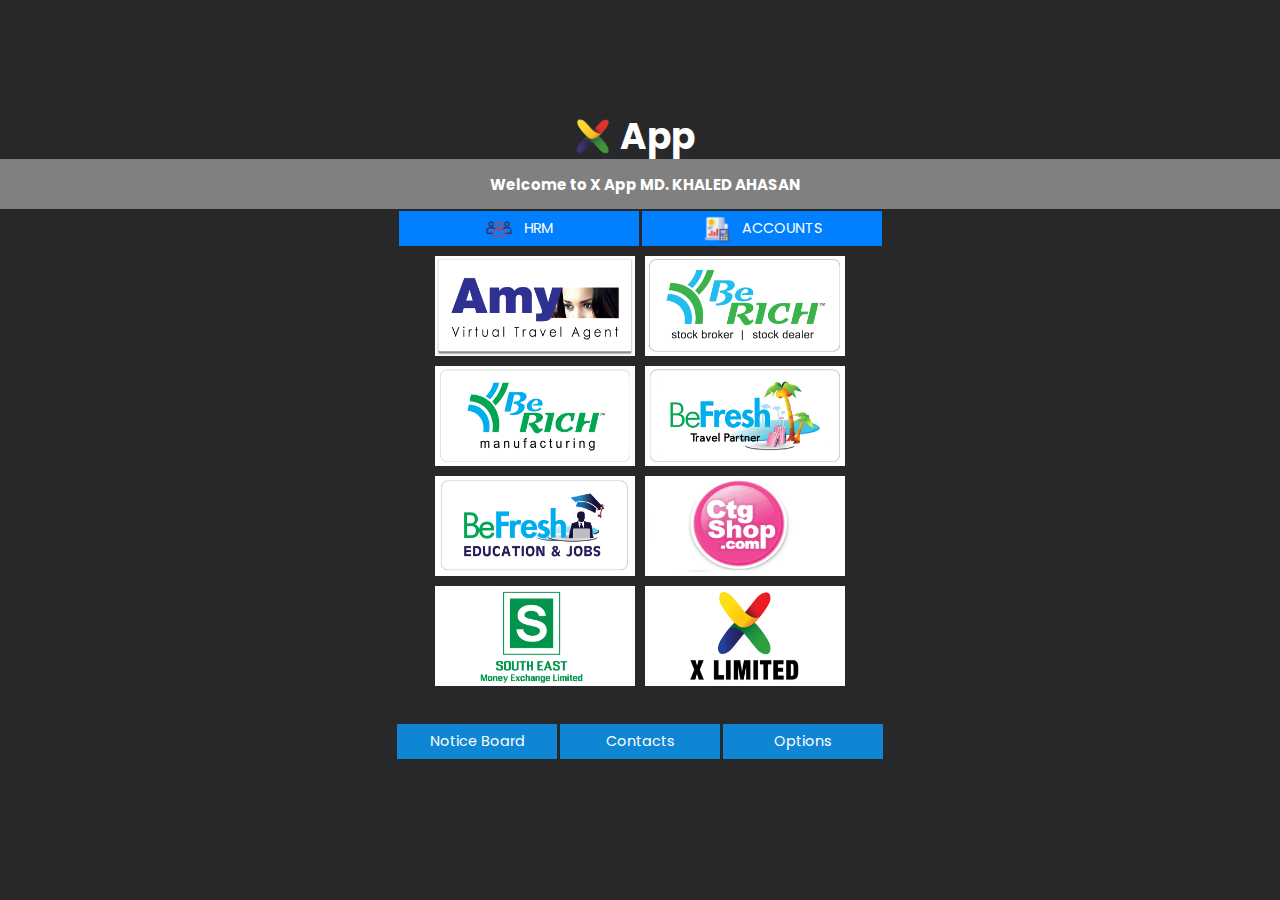
==== index.html @ 46722e47 "added home page icons and navigation buttons" ====
<!DOCTYPE html>
<html lang="en">
  <head>
    <meta charset="UTF-8" />
    <meta name="viewport" content="width=device-width, initial-scale=1.0" />
    <title>Home</title>
    <link rel="stylesheet" href="css/home.css" />
    
  </head>
  <body>
    <div class="section-container">
      <section class="top-section" id="top-section">
        <div class="app-title" id="app-title">
          <img src="images//xlimited_logo.png" alt="No Image" />
          <h2>App</h2><picture>
            <source media="(min-width: )" srcset="">
            <img src="" alt="">
          </picture>
        </div>
        <div class="welcome" id="welcome">
            <h4>Welcome to X App <span class="name">Md. Khaled Ahasan</span></h2>
        </div>
        <div class="nav-button" id="nav-button">
            <button>
                <img src="./images/hrm.png" alt="No Image" width="30"/>
                HRM
            </button>
            <button>
                <img src="./images/accounting.png" alt="No Image" width="30"/>
                ACCOUNTS
            </button>
        </div>
      </section>
      <section class="main" id="main">
        <a href="http://www.berichbd.com">
            <img src="./images/Amy Logo.png" alt="No Image" />
        </a>
      </section>
      <section class="bottom-section" id="bottom-section">
        <button>Notice Board</button>
        <button>Contacts</button>
        <button>Options</button>
      </section>
    </div>
    <script type="module" src="js/homepage.js"></script>
  </body> 
</html>
---- css/home.css ----
@import url("https://fonts.googleapis.com/css2?family=Poppins:ital,wght@0,100;0,200;0,300;0,400;0,500;0,600;0,700;0,800;0,900;1,100;1,200;1,300;1,400;1,500;1,600;1,700;1,800;1,900&display=swap");

* {
    margin: 0;
    padding: 0;
    box-sizing: border-box;
    font-family: "Poppins", sans-serif;
}

body {
    background-color: #28282B;
}

/* body {
    display: flex;
    flex-wrap: wrap;
  } */

.section-container {
    display: flex;
    flex-direction: column;
    justify-content: center;
    height: 100vh;
    width: 100%;
    margin: auto;
}



/* Top section css start*/

.top-section .app-title {
    display: flex;
    flex-direction: row;
    gap: 10px;
    justify-content: center;
    align-items: center;
    height: 5vh;
    padding-top: 5px;
    padding-bottom: 5px;
}

.top-section .app-title>h2 {
    font-size: 4vh;
    color: white;
}

.top-section .app-title>img {
    height: 100%;
}

.top-section .welcome {
    /* color: #D0D1D2; */
    color: white;
    display: flex;
    flex-direction: row;
    justify-content: center;
    align-items: center;
    margin: auto;
    background-color: gray;

    height: 50px;
    /* width: 480px; */
    padding-left: 10px;
    font-size: 15px;
}

.top-section .welcome .name {
    text-transform: uppercase;

}

.top-section .nav-button {
    display: flex;
    flex-direction: row;
    align-items: center;
    justify-content: center;
    margin-left: 10px;
    margin-right: 10px;
    gap: 3px;
    margin-top: 2px;
    button {
        display: flex;
        flex-direction: row;
        align-items: center;
        justify-content: center;
        gap: 10px;
        width: 240px;
        height: 35px;
        background-color: #007FFF;
        border: none;
        color: white;
        font-size: 90%;
        cursor: pointer;
    }
}


/*Top section css ends here*/



/*Main section css start here*/
.main {
    margin: 10px auto;
    display: grid;
    grid-template-columns: repeat(2, 1fr);
    gap: 10px;

    img {
        max-width: 100%;
        max-height: 100%;
    }
}


/*Main section css ends here*/



/*Bottom section css start here*/
.bottom-section {
    height: 10vh;
    display: flex;
    flex-direction: "row";
    justify-content: center;
    align-items: center;
    gap: 3px;
    margin-left: 10px;
    margin-right: 10px;
}

.bottom-section {
    button {
        width: 160px;
        height: 35px;
        background-color: #0e86d4;
        border: none;
        color: white;
        font-size: 90%;
        cursor: pointer;

        &:hover {
            background-color: darkcyan;
        }
    }

}

/*Bottom section css ends here*/
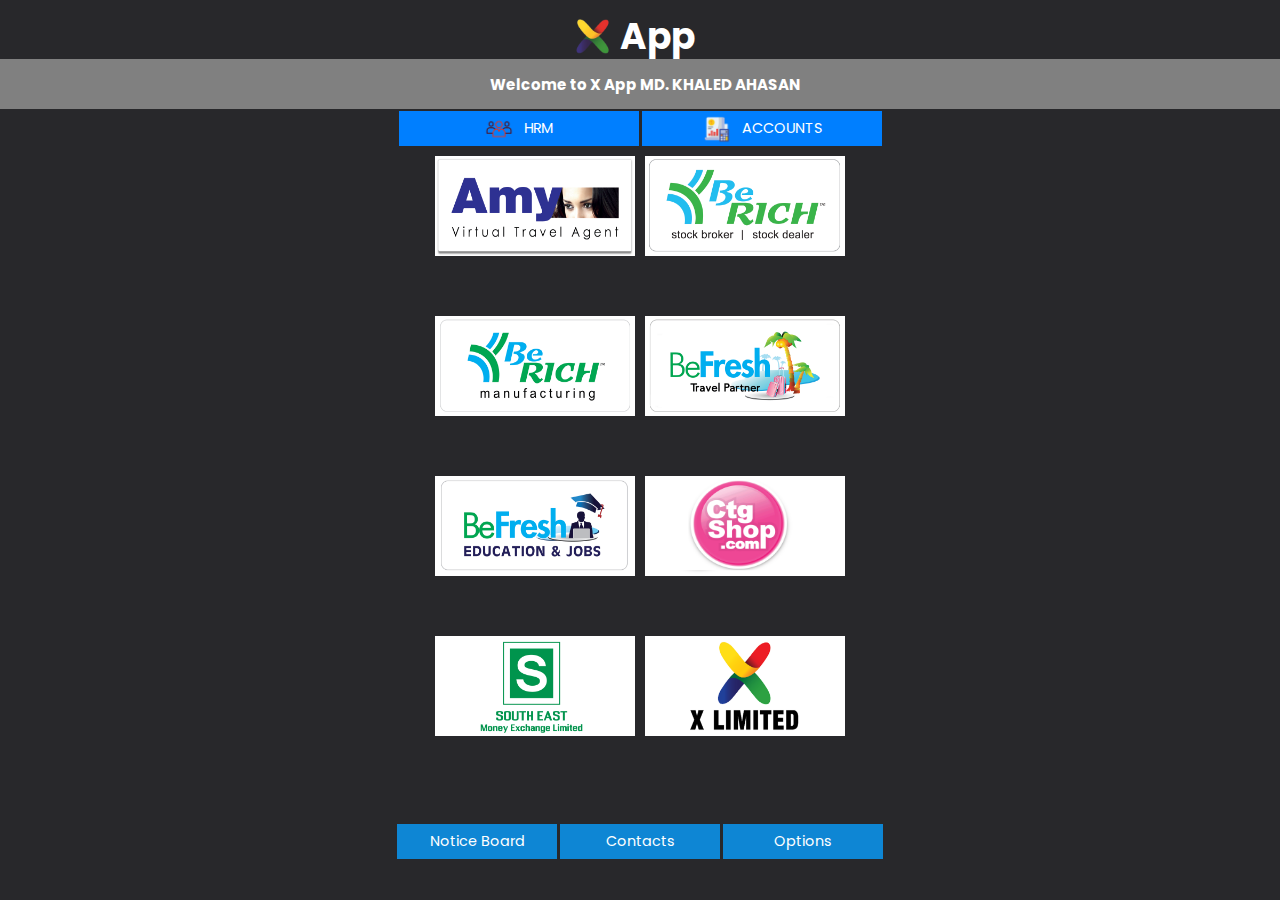
==== commit 68ed7a71: "create hrm page" ====
--- a/index.html
+++ b/index.html
@@ -21,7 +21,7 @@
             <h4>Welcome to X App <span class="name">Md. Khaled Ahasan</span></h2>
         </div>
         <div class="nav-button" id="nav-button">
-            <button>
+            <button id="hrmButton" onclick="routeToPage('./pages/HRM.html','')">
                 <img src="./images/hrm.png" alt="No Image" width="30"/>
                 HRM
             </button>
@@ -32,9 +32,9 @@
         </div>
       </section>
       <section class="main" id="main">
-        <a href="http://www.berichbd.com">
+        <!-- <a href="http://www.berichbd.com">
             <img src="./images/Amy Logo.png" alt="No Image" />
-        </a>
+        </a> -->
       </section>
       <section class="bottom-section" id="bottom-section">
         <button>Notice Board</button>
@@ -43,5 +43,6 @@
       </section>
     </div>
     <script type="module" src="js/homepage.js"></script>
+    <script src="js/button.js"></script>
   </body> 
 </html>
--- a/css/home.css
+++ b/css/home.css
@@ -79,6 +79,7 @@
     margin-right: 10px;
     gap: 3px;
     margin-top: 2px;
+
     button {
         display: flex;
         flex-direction: row;
@@ -106,7 +107,9 @@
     display: grid;
     grid-template-columns: repeat(2, 1fr);
     gap: 10px;
-
+    min-height: 70vh;
+    padding-left: 10px;
+    padding-right: 10px;
     img {
         max-width: 100%;
         max-height: 100%;
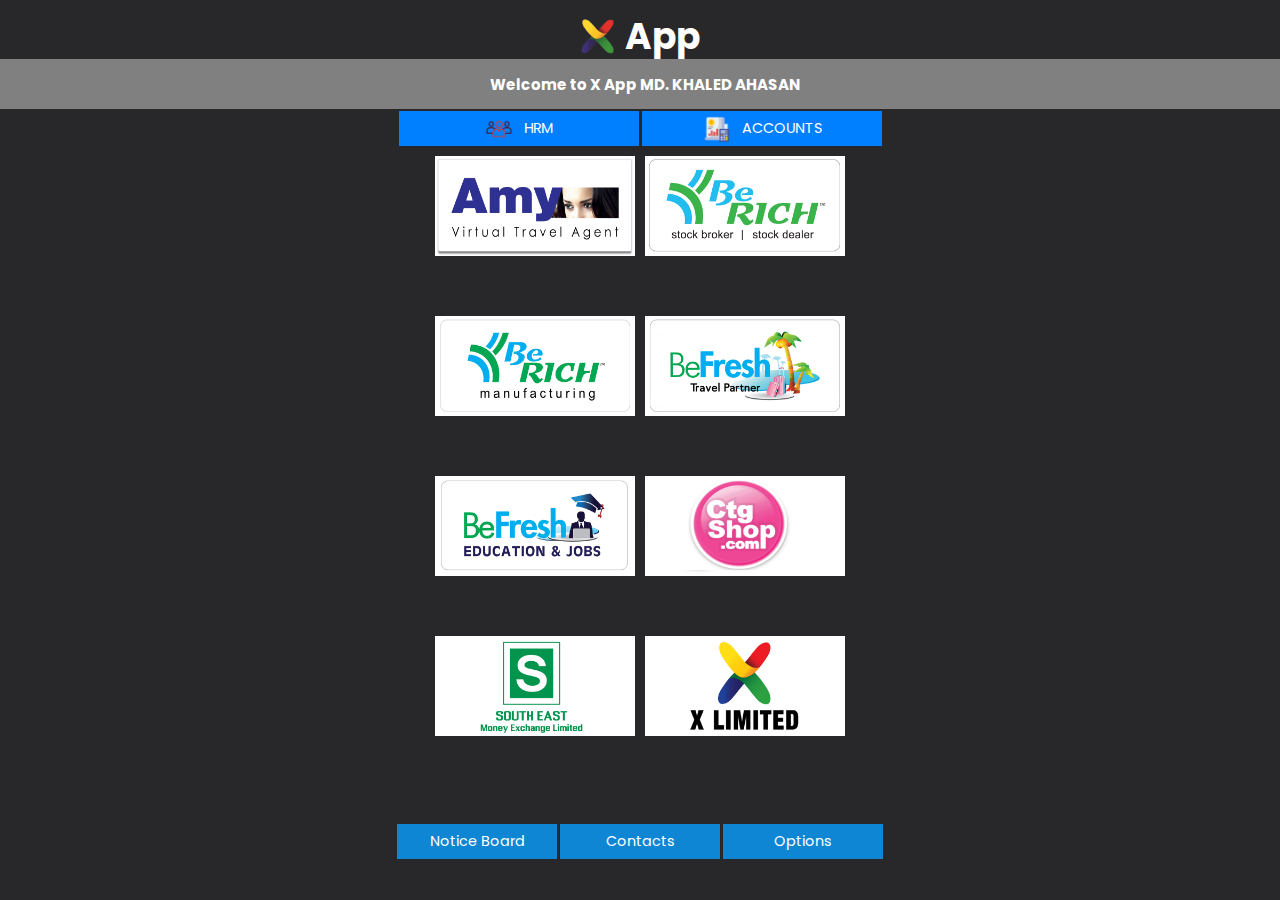
==== commit fa153056: "start work on accounts page" ====
--- a/index.html
+++ b/index.html
@@ -4,29 +4,26 @@
     <meta charset="UTF-8" />
     <meta name="viewport" content="width=device-width, initial-scale=1.0" />
     <title>Home</title>
-    <link rel="stylesheet" href="css/home.css" />
+    <link rel="stylesheet" href="assets/css/home.css" />
     
   </head>
   <body>
     <div class="section-container">
       <section class="top-section" id="top-section">
         <div class="app-title" id="app-title">
-          <img src="images//xlimited_logo.png" alt="No Image" />
-          <h2>App</h2><picture>
-            <source media="(min-width: )" srcset="">
-            <img src="" alt="">
-          </picture>
+          <img src="assets/images/xlimited_logo.png" alt="No Image" />
+          <h2>App</h2>
         </div>
         <div class="welcome" id="welcome">
             <h4>Welcome to X App <span class="name">Md. Khaled Ahasan</span></h2>
         </div>
         <div class="nav-button" id="nav-button">
             <button id="hrmButton" onclick="routeToPage('./pages/HRM.html','')">
-                <img src="./images/hrm.png" alt="No Image" width="30"/>
+                <img src="./assets/images/hrm.png" alt="No Image" width="30"/>
                 HRM
             </button>
-            <button>
-                <img src="./images/accounting.png" alt="No Image" width="30"/>
+            <button id="accountsButton" onclick="routeToPage('./pages/Accounts.html','')">
+                <img src="./assets/images/accounting.png" alt="No Image" width="30"/>
                 ACCOUNTS
             </button>
         </div>
@@ -42,7 +39,7 @@
         <button>Options</button>
       </section>
     </div>
-    <script type="module" src="js/homepage.js"></script>
-    <script src="js/button.js"></script>
+    <script type="module" src="assets/js/homepage.js"></script>
+    <script src="assets/js/navButton.js"></script>
   </body> 
 </html>
--- a/assets/css/home.css
+++ b/assets/css/home.css
@@ -0,0 +1,153 @@
+@import url("https://fonts.googleapis.com/css2?family=Poppins:ital,wght@0,100;0,200;0,300;0,400;0,500;0,600;0,700;0,800;0,900;1,100;1,200;1,300;1,400;1,500;1,600;1,700;1,800;1,900&display=swap");
+
+* {
+    margin: 0;
+    padding: 0;
+    box-sizing: border-box;
+    font-family: "Poppins", sans-serif;
+}
+
+body {
+    background-color: #28282B;
+}
+
+/* body {
+    display: flex;
+    flex-wrap: wrap;
+  } */
+
+.section-container {
+    display: flex;
+    flex-direction: column;
+    justify-content: center;
+    height: 100vh;
+    width: 100%;
+    margin: auto;
+}
+
+
+
+/* Top section css start*/
+
+.top-section .app-title {
+    display: flex;
+    flex-direction: row;
+    gap: 10px;
+    justify-content: center;
+    align-items: center;
+    height: 5vh;
+    padding-top: 5px;
+    padding-bottom: 5px;
+}
+
+.top-section .app-title>h2 {
+    font-size: 4vh;
+    color: white;
+}
+
+.top-section .app-title>img {
+    height: 100%;
+}
+
+.top-section .welcome {
+    /* color: #D0D1D2; */
+    color: white;
+    display: flex;
+    flex-direction: row;
+    justify-content: center;
+    align-items: center;
+    margin: auto;
+    background-color: gray;
+
+    height: 50px;
+    /* width: 480px; */
+    padding-left: 10px;
+    font-size: 15px;
+}
+
+.top-section .welcome .name {
+    text-transform: uppercase;
+
+}
+
+.top-section .nav-button {
+    display: flex;
+    flex-direction: row;
+    align-items: center;
+    justify-content: center;
+    margin-left: 10px;
+    margin-right: 10px;
+    gap: 3px;
+    margin-top: 2px;
+
+    button {
+        display: flex;
+        flex-direction: row;
+        align-items: center;
+        justify-content: center;
+        gap: 10px;
+        width: 240px;
+        height: 35px;
+        background-color: #007FFF;
+        border: none;
+        color: white;
+        font-size: 90%;
+        cursor: pointer;
+    }
+}
+
+
+/*Top section css ends here*/
+
+
+
+/*Main section css start here*/
+.main {
+    margin: 10px auto;
+    display: grid;
+    grid-template-columns: repeat(2, 1fr);
+    gap: 10px;
+    min-height: 70vh;
+    padding-left: 10px;
+    padding-right: 10px;
+    img {
+        max-width: 100%;
+        max-height: 100%;
+    }
+}
+
+
+/*Main section css ends here*/
+
+
+
+/*Bottom section css start here*/
+.bottom-section {
+    height: 10vh;
+    display: flex;
+    flex-direction: "row";
+    justify-content: center;
+    align-items: center;
+    gap: 3px;
+    margin-left: 10px;
+    margin-right: 10px;
+}
+
+.bottom-section {
+    button {
+        width: 160px;
+        height: 35px;
+        background-color: #0e86d4;
+        border: none;
+        color: white;
+        font-size: 90%;
+        cursor: pointer;
+
+        &:hover {
+            background-color: darkcyan;
+        }
+    }
+
+}
+
+/*Bottom section css ends here*/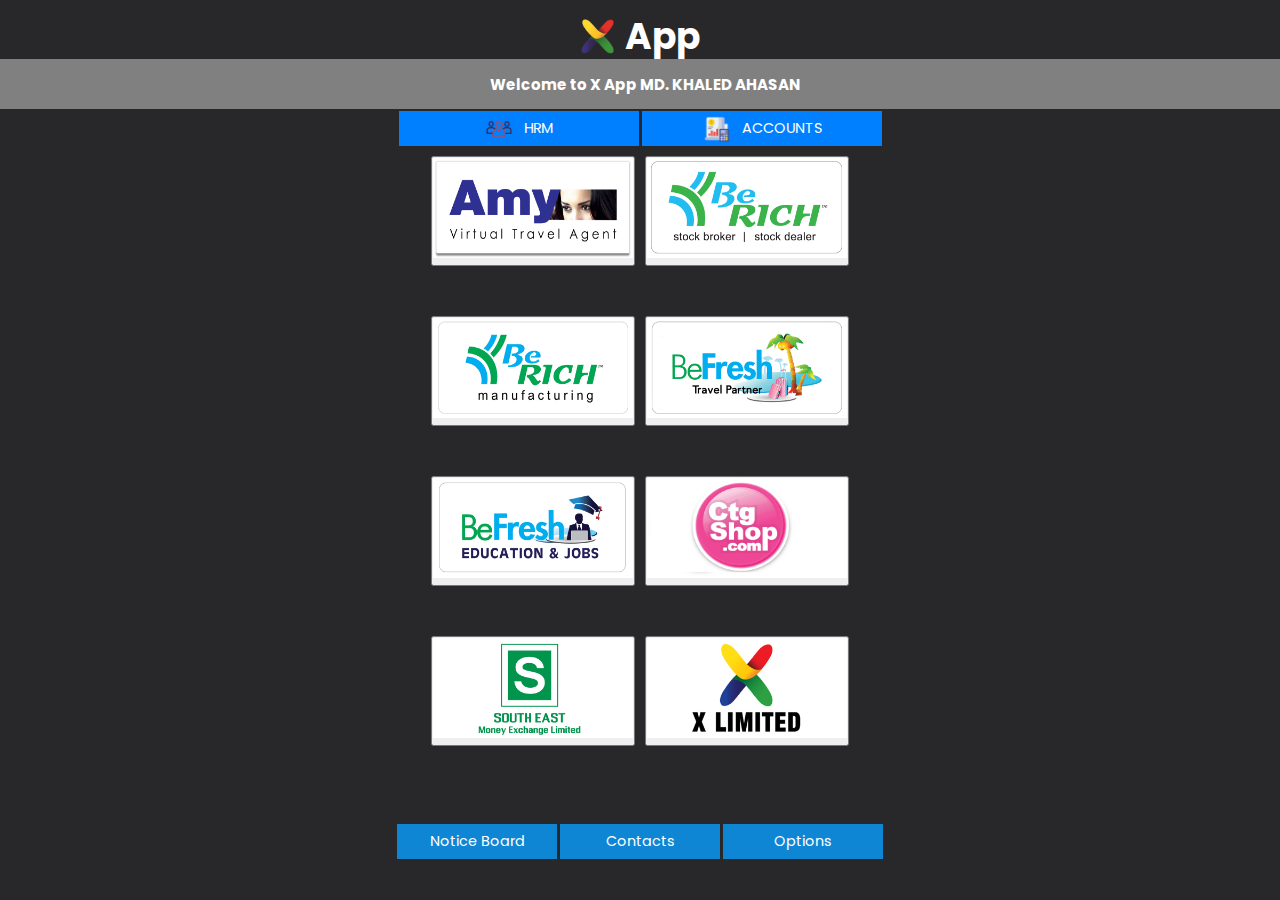
==== commit 98ef0d2b: "modified es6 import method to fetch api" ====
--- a/index.html
+++ b/index.html
@@ -18,11 +18,11 @@
             <h4>Welcome to X App <span class="name">Md. Khaled Ahasan</span></h2>
         </div>
         <div class="nav-button" id="nav-button">
-            <button id="hrmButton" onclick="routeToPage('./pages/HRM.html','')">
+            <button id="hrmButton" onclick="routeToPage('./pages/HRM.html','hrmMain','hrmIcon')">
                 <img src="./assets/images/hrm.png" alt="No Image" width="30"/>
                 HRM
             </button>
-            <button id="accountsButton" onclick="routeToPage('./pages/Accounts.html','')">
+            <button id="accountsButton" onclick="routeToPage('./pages/Accounts.html','accountsMain','accounts')">
                 <img src="./assets/images/accounting.png" alt="No Image" width="30"/>
                 ACCOUNTS
             </button>
--- a/assets/css/home.css
+++ b/assets/css/home.css
@@ -110,6 +110,11 @@
     min-height: 70vh;
     padding-left: 10px;
     padding-right: 10px;
+    div{
+        button{
+            cursor: pointer;
+        }
+    }
     img {
         max-width: 100%;
         max-height: 100%;
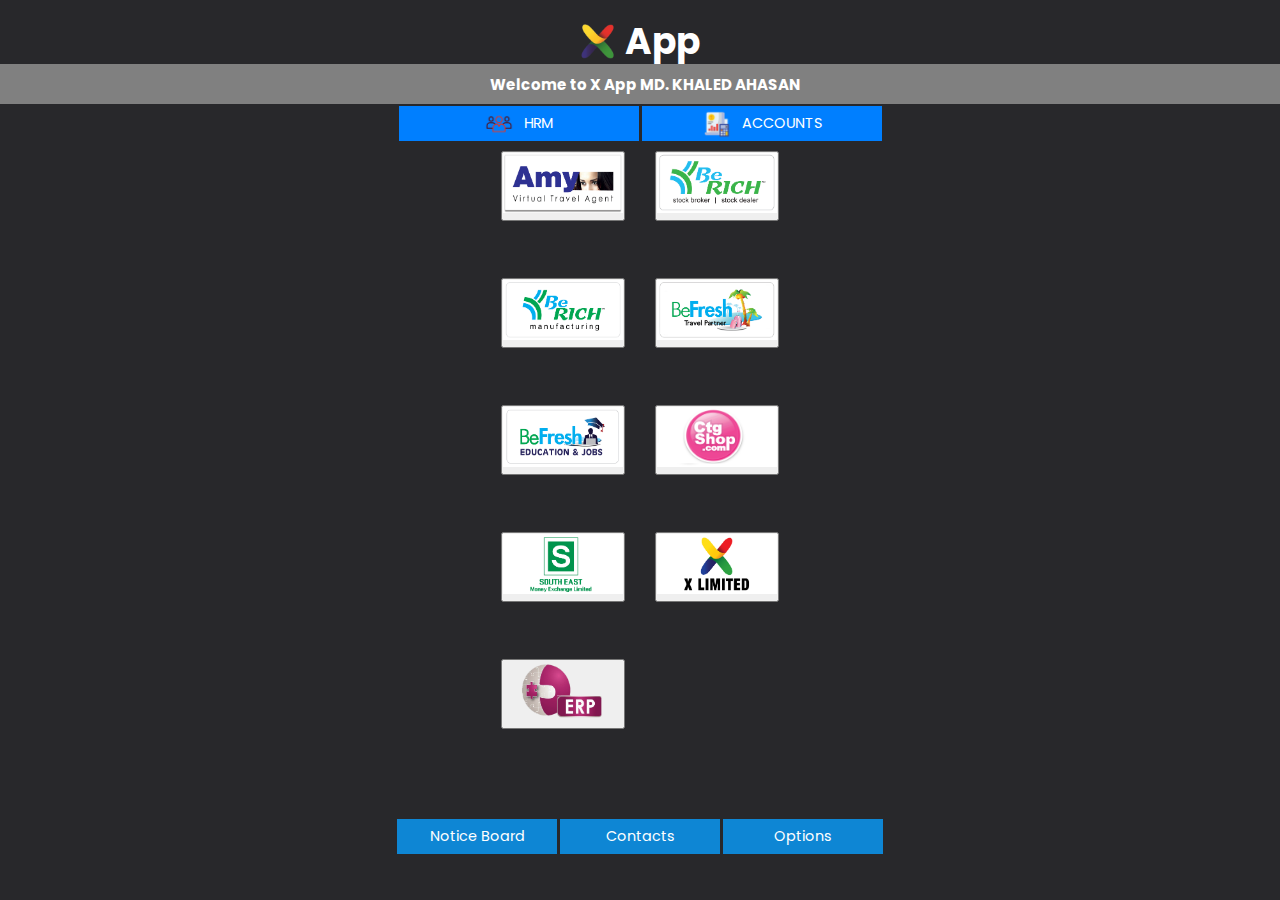
==== commit dc7fa550: "working on showing notice board" ====
--- a/index.html
+++ b/index.html
@@ -5,6 +5,7 @@
     <meta name="viewport" content="width=device-width, initial-scale=1.0" />
     <title>Home</title>
     <link rel="stylesheet" href="assets/css/home.css" />
+    <link rel="stylesheet" href="https://fonts.googleapis.com/css2?family=Roboto:wght@400;500;700&display=swap">
     
   </head>
   <body>
@@ -34,12 +35,12 @@
         </a> -->
       </section>
       <section class="bottom-section" id="bottom-section">
-        <button>Notice Board</button>
-        <button>Contacts</button>
-        <button>Options</button>
+        <button id="notice_nav" onclick="routeToPage('./pages/Notice.html','noticeMain', 'Notice Board')">Notice Board</button>
+        <button id="contact_nav">Contacts</button>
+        <button id="options_nav">Options</button>
       </section>
     </div>
-    <script type="module" src="assets/js/homepage.js"></script>
+    <script src="assets/js/homepage.js"></script>
     <script src="assets/js/navButton.js"></script>
   </body> 
 </html>
--- a/assets/css/home.css
+++ b/assets/css/home.css
@@ -59,7 +59,7 @@
     margin: auto;
     background-color: gray;
 
-    height: 50px;
+    height: 40px;
     /* width: 480px; */
     padding-left: 10px;
     font-size: 15px;
@@ -106,15 +106,18 @@
     margin: 10px auto;
     display: grid;
     grid-template-columns: repeat(2, 1fr);
-    gap: 10px;
+    row-gap: 5px;
+    column-gap: 30px;
     min-height: 70vh;
     padding-left: 10px;
     padding-right: 10px;
-    div{
-        button{
+
+    div {
+        button {
             cursor: pointer;
         }
     }
+
     img {
         max-width: 100%;
         max-height: 100%;
